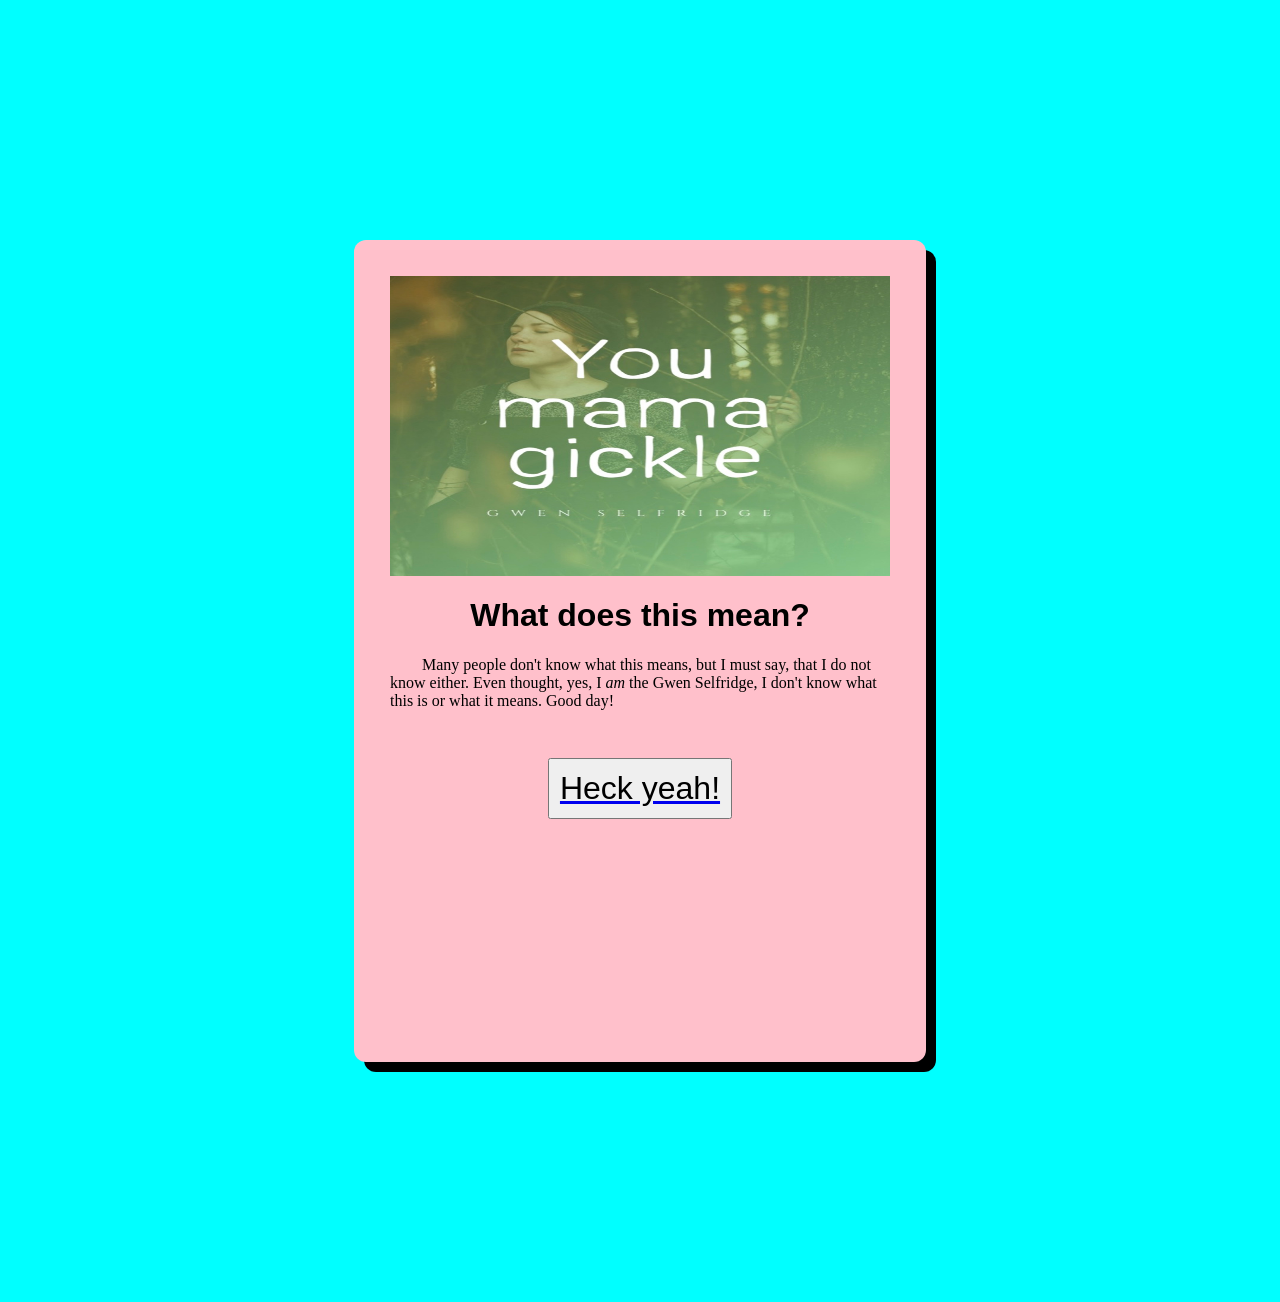
==== week-3/card/index.html @ 8cbe8577 "yep" ====
<!DOCTYPE html>
<html lang="en">
<head>
    <meta charset="UTF-8">
    <meta name="viewport" content="width=device-width, initial-scale=1.0">
    <link href="styles.css" rel="stylesheet">
    <title>Card</title>
</head>
<body>
    <div class="card">
        <img src="you-mama-gickle.jpeg" alt="you-mama-gickle">
        <h1>What does this mean?</h1>
        <p>Many people don't know what this means, but I must say, that I do not know either.  Even thought, yes, I <i>am</i> the Gwen Selfridge, I don't know what this is or what it means.  Good day!</p>
        <a href="https://canvas.asu.edu/courses/244809/assignments/7162834"><button>Heck yeah!</button></a>
    </div>
</body>
</html>
---- week-3/card/styles.css ----
body{
    background-color: aqua;
}

.card{
    margin: 15rem auto;
    width: 500px;
    height: 750px;
    padding: 36px;
    border-radius: 12px;
    background-color: pink;
    box-shadow: 10px 10px;
}

.card img{
    width: 100%;
    height: 300px;
    margin: auto;
    display: block;
}

.card h1{
    font-family: 'Gill Sans', 'Gill Sans MT', Calibri, 'Trebuchet MS', sans-serif;
    text-align: center;
}

.card p{
    text-indent: 2rem;
}

button{
    padding: 10px;
    display: block;
    margin: 3rem auto;
    font-size: 2rem;
}
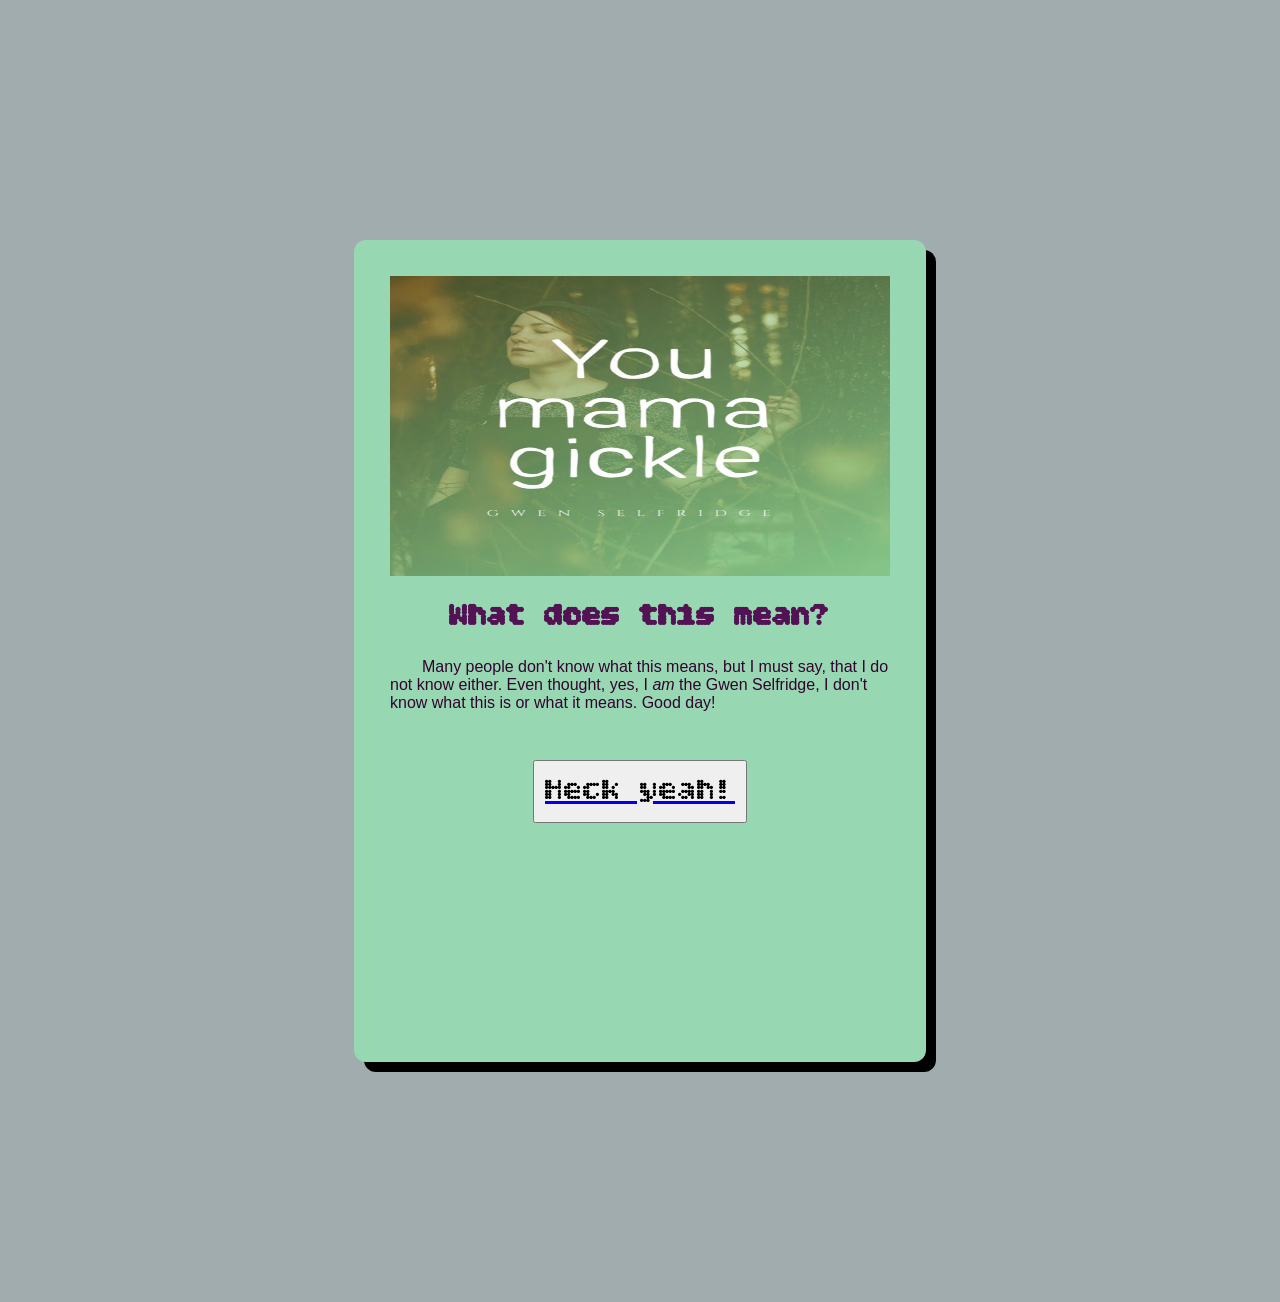
==== commit e98734e8: "fonts" ====
--- a/week-3/card/index.html
+++ b/week-3/card/index.html
@@ -4,6 +4,9 @@
     <meta charset="UTF-8">
     <meta name="viewport" content="width=device-width, initial-scale=1.0">
     <link href="styles.css" rel="stylesheet">
+    <link rel="preconnect" href="https://fonts.googleapis.com">
+    <link rel="preconnect" href="https://fonts.gstatic.com" crossorigin>
+    <link href="https://fonts.googleapis.com/css2?family=Bitcount+Grid+Double:wght@100..900&display=swap" rel="stylesheet">
     <title>Card</title>
 </head>
 <body>
--- a/week-3/card/styles.css
+++ b/week-3/card/styles.css
@@ -1,7 +1,12 @@
-
+:root{
+    --bg: #a0acad;
+    --card: #97d8b3;
+    --h1: #531253;
+    --text: #33032f;
+}
 
 body{
-    background-color: aqua;
+    background-color: var(--bg);
 }
 
 .card{
@@ -10,7 +15,7 @@
     height: 750px;
     padding: 36px;
     border-radius: 12px;
-    background-color: pink;
+    background-color: var(--card);
     box-shadow: 10px 10px;
 }
 
@@ -22,15 +27,19 @@
 }
 
 .card h1{
-    font-family: 'Gill Sans', 'Gill Sans MT', Calibri, 'Trebuchet MS', sans-serif;
+    font-family: "Bitcount Grid Double", sans-serif;
+    color: var(--h1);
     text-align: center;
 }
 
 .card p{
+    font-family: sans-serif;
     text-indent: 2rem;
+    color: var(--text);
 }
 
 button{
+    font-family: "Bitcount Grid Double", sans-serif;
     padding: 10px;
     display: block;
     margin: 3rem auto;
